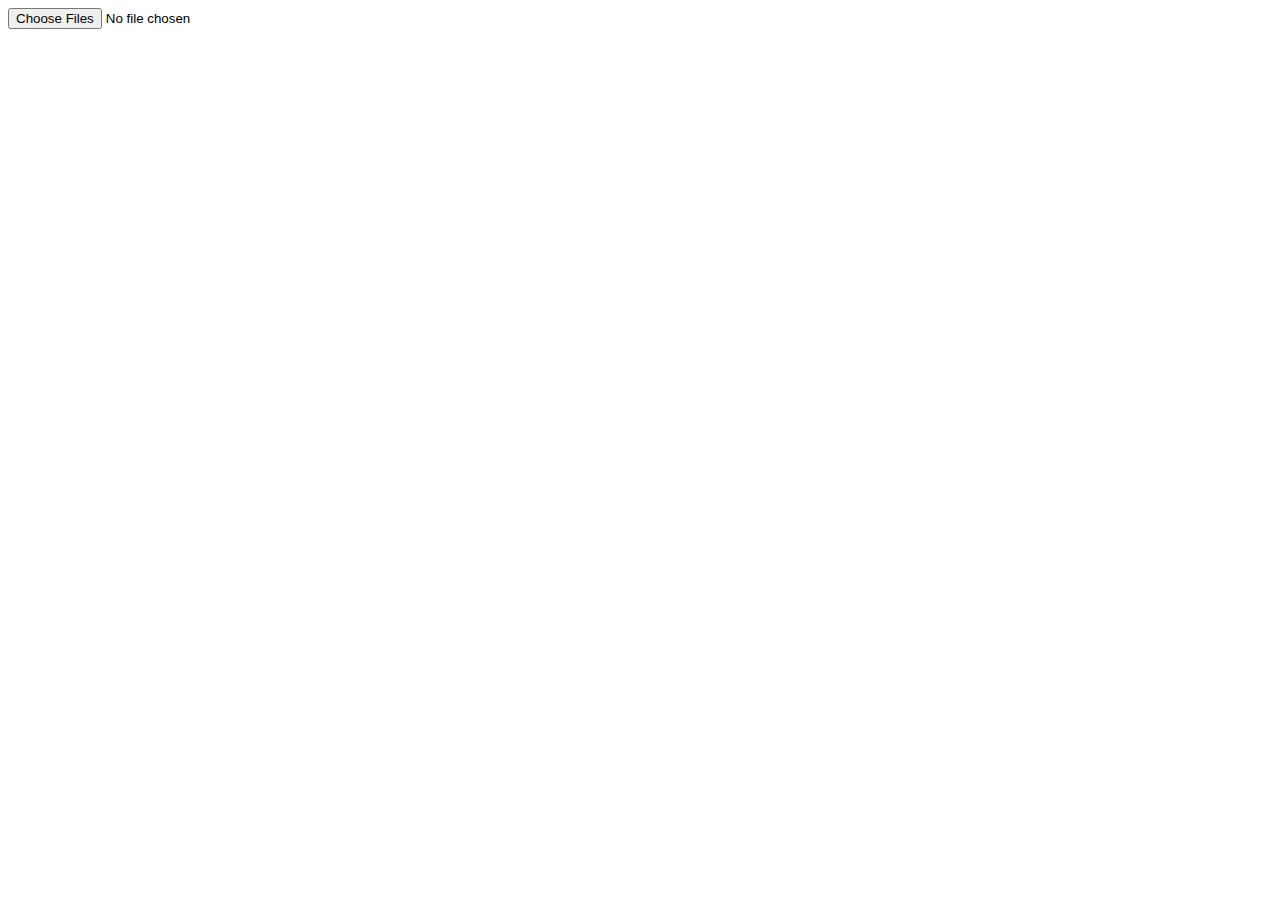
==== fileUpload/upload.html @ bbd3e651 "20231020_work" ====
<html>
  <head>
    <title>파일 업로드</title>
    <meta charset="UTF-8" />
  </head>

  <body>
		<div style="margin-bottom: 20px;">
			<input type="file" id="fileUpload" accept='image/*' multiple='multiple' />
		</div>
		<div style="margin-bottom: 20px;" id="canvas">
			<!--<img id="previewImg" width="700" alt="이미지 영역" />-->
		</div>
    <script src="upload.js"></script>
  </body>
</html>
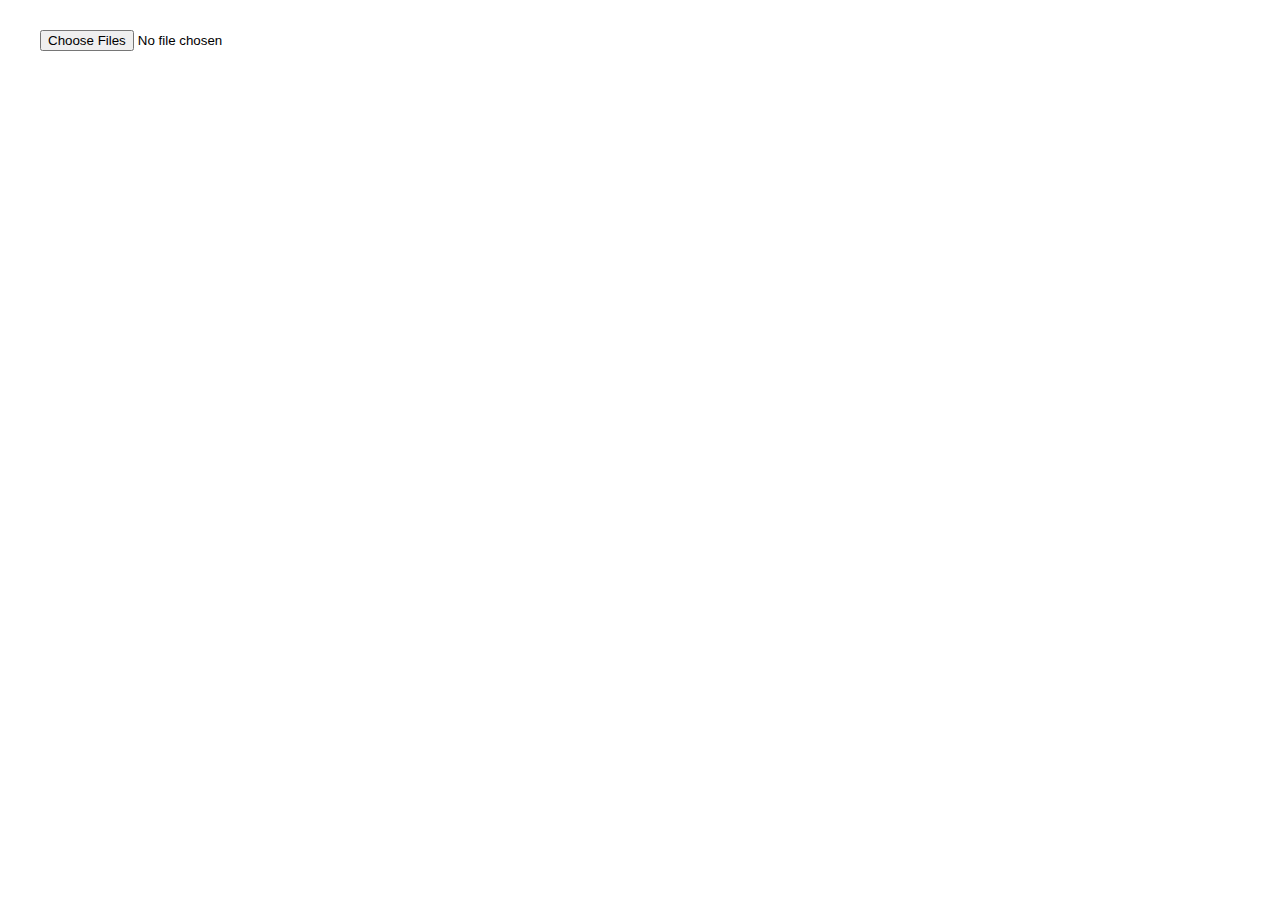
==== commit 98aa2f3b: "20231024_work" ====
--- a/fileUpload/upload.html
+++ b/fileUpload/upload.html
@@ -2,13 +2,19 @@
   <head>
     <title>파일 업로드</title>
     <meta charset="UTF-8" />
+    <style>
+      * {
+        border-collapse: collapse;
+        margin: 10px 10px;
+      }
+    </style>
   </head>
 
   <body>
-		<div style="margin-bottom: 20px;">
+		<div>
 			<input type="file" id="fileUpload" accept='image/*' multiple='multiple' />
 		</div>
-		<div style="margin-bottom: 20px;" id="canvas">
+		<div id="canvas">
 			<!--<img id="previewImg" width="700" alt="이미지 영역" />-->
 		</div>
     <script src="upload.js"></script>
